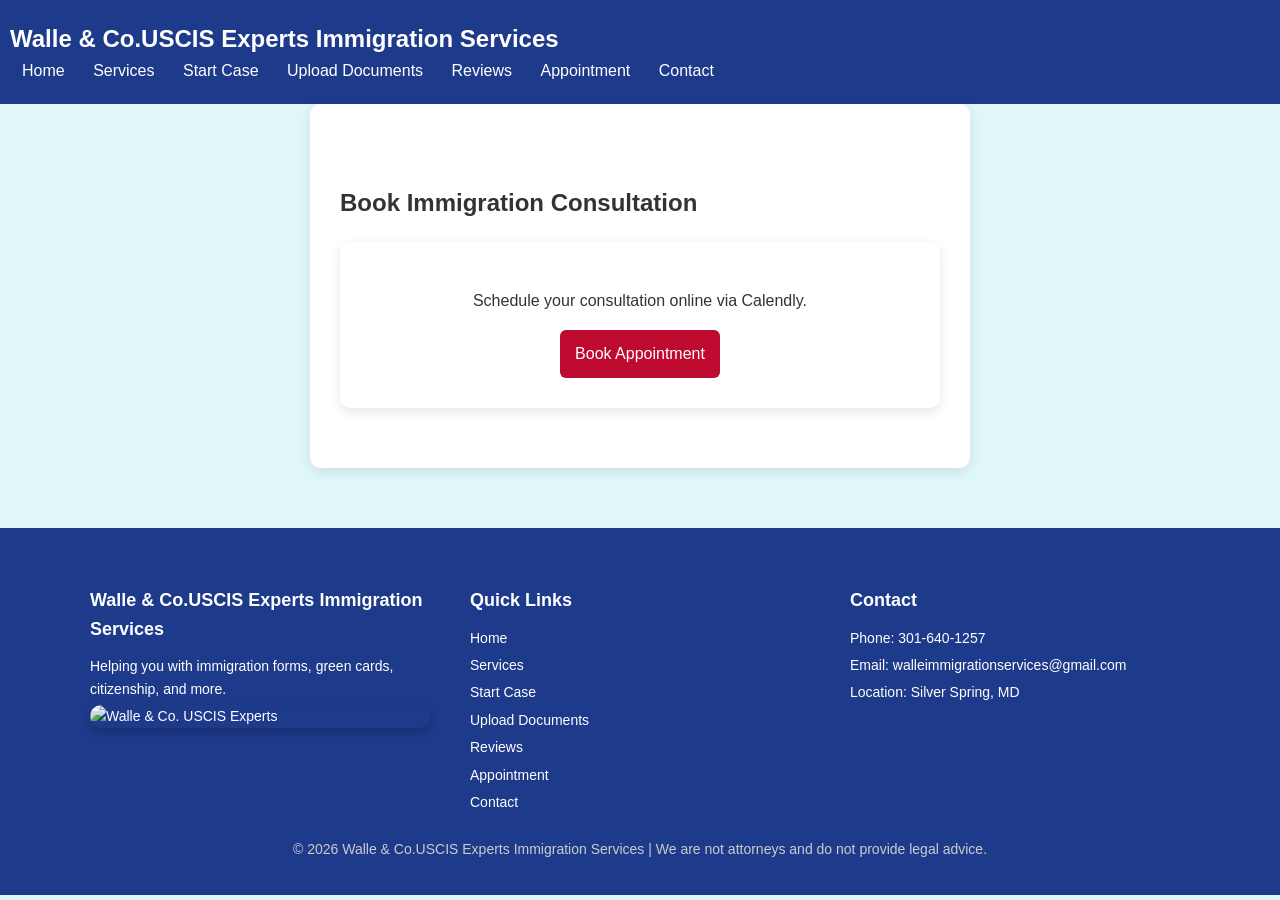
==== appointment.html @ 8c0b03b4 "Add files via upload" ====
<!DOCTYPE html>
<html lang="en">
<head>
<meta charset="UTF-8">
<meta name="viewport" content="width=device-width, initial-scale=1">
<title>Appointment | Walle & Co.USCIS Experts Immigration Services</title>
<link rel="stylesheet" href="style.css">
<script src="script.js" defer></script>
</head>
<body>

<header>
  <h2>Walle & Co.USCIS Experts Immigration Services</h2>
  <nav>
    <a href="index.html">Home</a>
    <a href="services.html">Services</a>
    <a href="start-case.html">Start Case</a>
    <a href="upload.html">Upload Documents</a>
    <a href="review.html">Reviews</a>
    <a href="appointment.html">Appointment</a>
    <a href="contact.html">Contact</a>
  </nav>
</header>

<section class="form-section">
  <h1>Book Immigration Consultation</h1>
  <div class="card" style="text-align:center;">
    <p>Schedule your consultation online via Calendly.</p>
    <a href="https://calendly.com/walleimmigrationservices" target="_blank">
      <button>Book Appointment</button>
    </a>
  </div>
</section>

<footer>
  <div class="footer-container">
    <!-- <div class="footer-column">
      <h3>Walle & Co.USCIS Experts Immigration Services</h3>
      <p>Helping you with immigration forms, green cards, citizenship, and more.</p>
    </div> -->
    <div class="footer-column">
      <h3>Walle & Co.USCIS Experts Immigration Services</h3>
      <p>Helping you with immigration forms, green cards, citizenship, and more.</p>
      <section class="log-image">
  <img src="image/log.jpg" alt="Walle & Co. USCIS Experts" style="max-width:100%; height:auto; display:block; margin:0 auto 20px;">
    </div>
    <div class="footer-column">
      <h3>Quick Links</h3>
      <a href="index.html">Home</a>
      <a href="services.html">Services</a>
      <a href="start-case.html">Start Case</a>
      <a href="upload.html">Upload Documents</a>
      <a href="review.html">Reviews</a>
      <a href="appointment.html">Appointment</a>
      <a href="contact.html">Contact</a>
    </div>
    <div class="footer-column">
      <h3>Contact</h3>
      <p>Phone: 301-640-1257</p>
      <p>Email: walleimmigrationservices@gmail.com</p>
      <p>Location: Silver Spring, MD</p>
    </div>
  </div>
  <p class="footer-bottom">© 2026 Walle & Co.USCIS Experts Immigration Services | We are not attorneys and do not provide legal advice.</p>
</footer>

</body>
</html>
---- style.css ----
/* ===== GENERAL ===== */
body { font-family: Arial, sans-serif; margin:0; background:#f4f6fb; color:#333; }

/* ===== HEADER ===== */
header {
  background:#002868;
  color:white;
  padding:20px;
  display:flex;
  justify-content:space-between;
  align-items:center;
  flex-wrap:wrap;
  text-align:center;
}
header h2 { margin:0; font-size:24px; }
nav a { color:white; margin:0 10px; text-decoration:none; font-weight:500; }
nav a:hover { text-decoration:underline; }

/* ===== HERO ===== */
.hero {
  text-align:center;
  padding:100px 20px;
  background:#eef3ff;
}
.hero h1 { font-size:40px; margin-bottom:20px; }
.hero p { font-size:18px; margin-bottom:30px; }
.hero button {
  background:#bf0a30;
  color:white;
  border:none;
  padding:14px 30px;
  font-size:18px;
  border-radius:6px;
  cursor:pointer;
}
.hero button:hover { background:#9b0824; }

/* ===== SERVICES ===== */
.services { display:grid; grid-template-columns:repeat(auto-fit,minmax(250px,1fr)); gap:25px; padding:60px 20px; }
.services h2 { text-align:center; grid-column:1/-1; margin-bottom:30px; }
.card { background:white; padding:30px; border-radius:10px; box-shadow:0 4px 12px rgba(0,0,0,0.1); text-align:center; transition: transform 0.3s, box-shadow 0.3s; }
.card:hover { transform: translateY(-5px); box-shadow:0 8px 20px rgba(0,0,0,0.15); }
.services h3 { margin-bottom:15px; font-size:22px; }

/* ===== FORMS ===== */
.form-section {
  padding:60px 30px;
  max-width:600px;
  margin:auto;
  background:white;
  border-radius:10px;
  box-shadow:0 4px 12px rgba(0,0,0,0.1);
}
form { display:flex; flex-direction:column; gap:15px; }
label { font-weight:bold; }
input, select, textarea { padding:12px; border:1px solid #ccc; border-radius:6px; font-size:16px; width:100%; }
textarea { min-height:120px; resize:vertical; }
button { background:#bf0a30; color:white; border:none; padding:15px; font-size:16px; border-radius:6px; cursor:pointer; }
button:hover { background:#9b0824; }

/* ===== FOOTER ===== */
footer {
  background:#002868;
  color:white;
  padding:40px 20px;
  margin-top:60px;
  font-size:14px;
}
.footer-container { display:flex; flex-wrap:wrap; gap:30px; max-width:1100px; margin:auto; justify-content:space-between; }
.footer-column { flex:1; min-width:200px; }
.footer-column h3 { margin-bottom:15px; font-size:18px; }
.footer-column p, .footer-column a { margin:5px 0; color:white; text-decoration:none; }
.footer-column a:hover { text-decoration:underline; }
.footer-bottom { text-align:center; margin-top:30px; font-size:13px; color:#ccc; }

/* ===== RESPONSIVE ===== */
@media(max-width:768px){
  header { flex-direction:column; }
  nav { margin-top:10px; }
  nav a { margin:10px; }
  .hero h1 { font-size:30px; }
  .hero p { font-size:16px; }
  .footer-container { flex-direction:column; text-align:center; gap:20px; }
}





/* ===== General Styles ===== */
body {
  font-family: Arial, sans-serif;
  margin: 0;
  background: #f4f6fb;
  line-height: 1.6;
}

header {
  background: #1e3a8a;
  color: white;
  padding: 20px 10px;
  text-align: center;
}

header nav a {
  color: white;
  margin: 0 12px;
  text-decoration: none;
}

header nav a:hover {
  text-decoration: underline;
}

.contact-section {
  padding: 60px 20px;
  max-width: 1200px;
  margin: auto;
  display: flex;
  flex-wrap: wrap;
  gap: 40px;
  justify-content: center;
}

.contact-info, .contact-form {
  background: white;
  padding: 30px;
  border-radius: 10px;
  box-shadow: 0 5px 15px rgba(0,0,0,0.1);
}

.contact-info {
  flex: 1 1 300px;
}

.contact-info p {
  margin: 10px 0;
}

.contact-form {
  flex: 1 1 350px;
}

.contact-form input,
.contact-form textarea {
  width: 100%;
  padding: 12px;
  margin: 8px 0;
  border: 1px solid #ccc;
  border-radius: 6px;
}

.contact-form button {
  background: #1e3a8a;
  color: white;
  border: none;
  padding: 12px 20px;
  border-radius: 6px;
  cursor: pointer;
  font-size: 16px;
}

.contact-form button:hover {
  background: #0f2557;
}

.contact-right iframe {
  width: 100%;
  height: 400px;
  border: 0;
  border-radius: 10px;
}

footer {
  background: #1e3a8a;
  color: white;
  padding: 40px 20px 20px 20px;
}

.footer-container {
  display: flex;
  flex-wrap: wrap;
  gap: 40px;
  justify-content: space-between;
}

.footer-column {
  flex: 1 1 250px;
}

.footer-column h3 {
  margin-bottom: 12px;
}

.footer-column a {
  display: block;
  color: white;
  margin: 5px 0;
  text-decoration: none;
}

.footer-column a:hover {
  text-decoration: underline;
}

.footer-bottom {
  text-align: center;
  margin-top: 20px;
  font-size: 14px;
}


.contact-info {
  background: #ffffff;
  padding: 25px;
  border-radius: 10px;
  box-shadow: 0 5px 15px rgba(0,0,0,0.1);
  max-width: 350px;
  margin: 20px auto;
  text-align: left;
}

.contact-info h2 {
  color: #1e3a8a;
  margin-bottom: 15px;
}

.contact-info p {
  font-size: 16px;
  margin: 8px 0;
}

.contact-info a {
  color: #1e3a8a;
  text-decoration: none;
}

.contact-info a:hover {
  text-decoration: underline;
}
.contact-info a {
  color: #1e3a8a;
  text-decoration: none;
  pointer-events: auto; /* make sure clicks work */
}

.contact-info a:hover {
  text-decoration: underline;
}





.log-image img {
  border-radius: 12px;
  box-shadow: 0 4px 10px rgba(0,0,0,0.2);
}





.hero {
  position: relative;
  width: 100%;
  height: 60px; /* Adjust height as needed */
  background-image: url('image/log.jpg'); /* Your hero image path */
  background-size: cover;   /* Makes the image cover the entire section */
  background-position: center; /* Centers the image */
  background-repeat: no-repeat;
  display: flex;
  justify-content: center;
  align-items: center;
  color: white; /* Text color on top of image */
  text-align: center;
}

.hero::before {
  content: "";
  position: absolute;
  top: 0;
  left: 0;
  width: 100%;
  height: 100%;
  background: rgba(0,0,0,0.5); /* Optional overlay for better text readability */
}

.hero-content {
  position: relative; /* Bring text above overlay */
  z-index: 1;
}

.hero h1 {
  font-size: 3rem;
  margin-bottom: 1rem;
}

.hero p {
  font-size: 1.5rem;
  margin-bottom: 2rem;
}

.hero button {
  padding: 0.75rem 2rem;
  font-size: 1rem;
  background-color: #FFD700; /* Gold button */
  border: none;
  cursor: pointer;
  border-radius: 5px;
  transition: 0.3s;
}

.hero button:hover {
  background-color: #FFC107;
}
/* .hero {
  text-align: center;
  padding: 120px 20px;
  background: #bab2ff; 
} */


/* .hero{
  text-align:center;
  padding:120px 20px;
  animation: heroColor 10s infinite;
}

@keyframes heroColor {

  0% { background:#078930; }

  25% { background:#FCDD09; }

  50% { background:#DA121A; }

  75% { background:#002868; }

  100% { background:#FFFFFF; }

} */
 .hero{
  text-align:center;
  padding:120px 20px;
  color:white;
  background: linear-gradient(
    135deg,
    #002868,
    #BF0A30,
    #078930,
    #FCDD09
  );
}
body {
  font-family: Arial, sans-serif;
  margin: 0;
  background: #e0f7fa; /* Example: light blue */
  color: #333;
}



.services .card {
  background: #d2cdf6; /* default white */
  padding: 30px;
  border-radius: 10px;
  box-shadow: 0 4px 12px rgba(0,0,0,0.1);
}








/* footer{
  background-image: url("image/log.jpg");
  background-size: cover;
  background-position: center;
  background-repeat: no-repeat;
  color: white;
  padding: 50px 20px;
}


footer{
  background: linear-gradient(
      rgba(0,0,0,0.7),
      rgba(0,0,0,0.7)
    ),
    url("image/log.jpg");
  background-size: cover;
  background-position: center;
  color: white;
  padding: 50px 20px;
} */
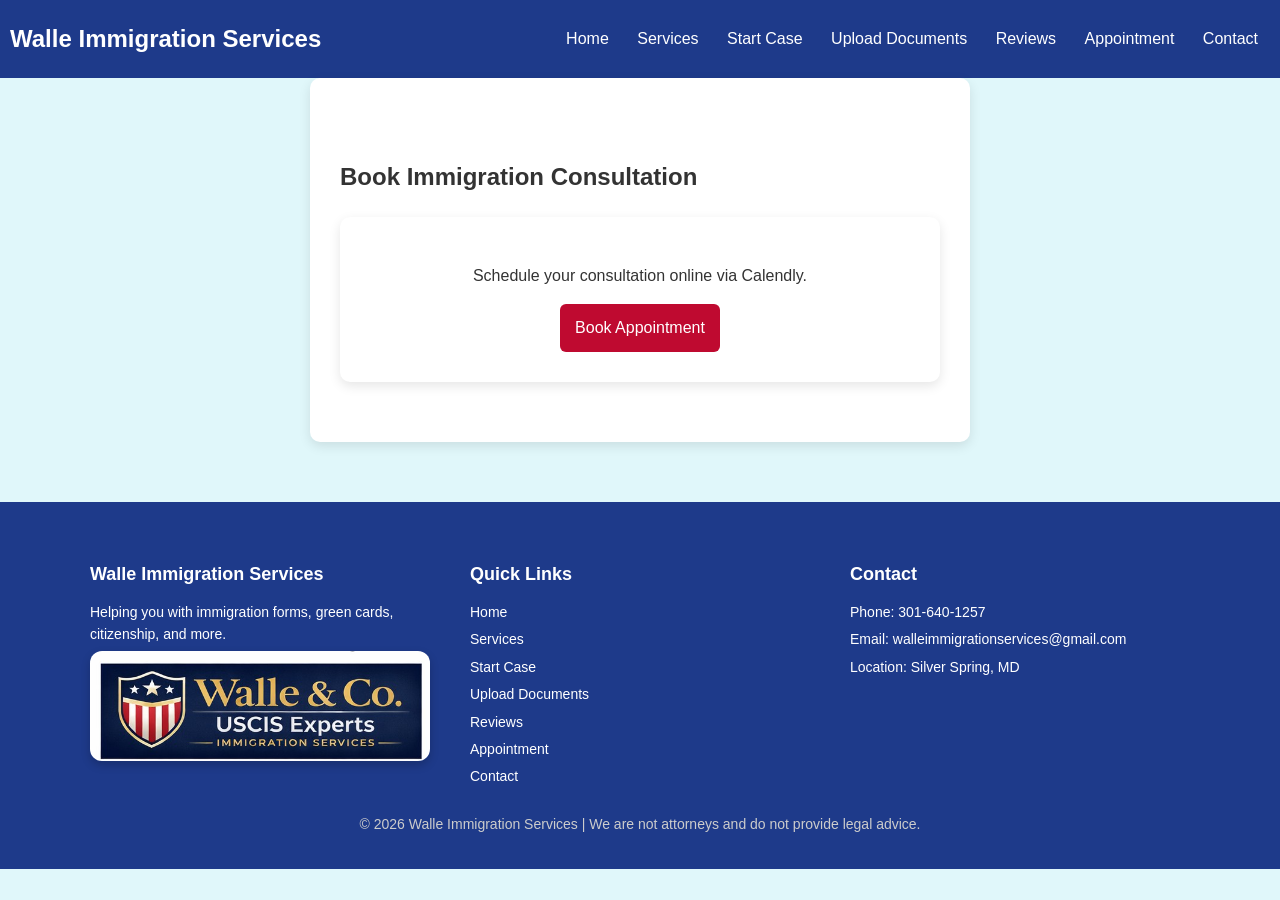
==== commit e4bf0101: "Update appointment.html Name Change" ====
--- a/appointment.html
+++ b/appointment.html
@@ -3,14 +3,14 @@
 <head>
 <meta charset="UTF-8">
 <meta name="viewport" content="width=device-width, initial-scale=1">
-<title>Appointment | Walle & Co.USCIS Experts Immigration Services</title>
+<title>Appointment | Walle Immigration Services</title>
 <link rel="stylesheet" href="style.css">
 <script src="script.js" defer></script>
 </head>
 <body>
 
 <header>
-  <h2>Walle & Co.USCIS Experts Immigration Services</h2>
+  <h2>Walle Immigration Services</h2>
   <nav>
     <a href="index.html">Home</a>
     <a href="services.html">Services</a>
@@ -35,14 +35,14 @@
 <footer>
   <div class="footer-container">
     <!-- <div class="footer-column">
-      <h3>Walle & Co.USCIS Experts Immigration Services</h3>
+      <h3>Walle Immigration Services</h3>
       <p>Helping you with immigration forms, green cards, citizenship, and more.</p>
     </div> -->
     <div class="footer-column">
-      <h3>Walle & Co.USCIS Experts Immigration Services</h3>
+      <h3>Walle Immigration Services</h3>
       <p>Helping you with immigration forms, green cards, citizenship, and more.</p>
       <section class="log-image">
-  <img src="image/log.jpg" alt="Walle & Co. USCIS Experts" style="max-width:100%; height:auto; display:block; margin:0 auto 20px;">
+  <img src="image/log.jpg" alt="Walle Immigration Services" style="max-width:100%; height:auto; display:block; margin:0 auto 20px;">
     </div>
     <div class="footer-column">
       <h3>Quick Links</h3>
@@ -61,8 +61,8 @@
       <p>Location: Silver Spring, MD</p>
     </div>
   </div>
-  <p class="footer-bottom">© 2026 Walle & Co.USCIS Experts Immigration Services | We are not attorneys and do not provide legal advice.</p>
+  <p class="footer-bottom">© 2026 Walle Immigration Services | We are not attorneys and do not provide legal advice.</p>
 </footer>
 
 </body>
-</html>+</html>
